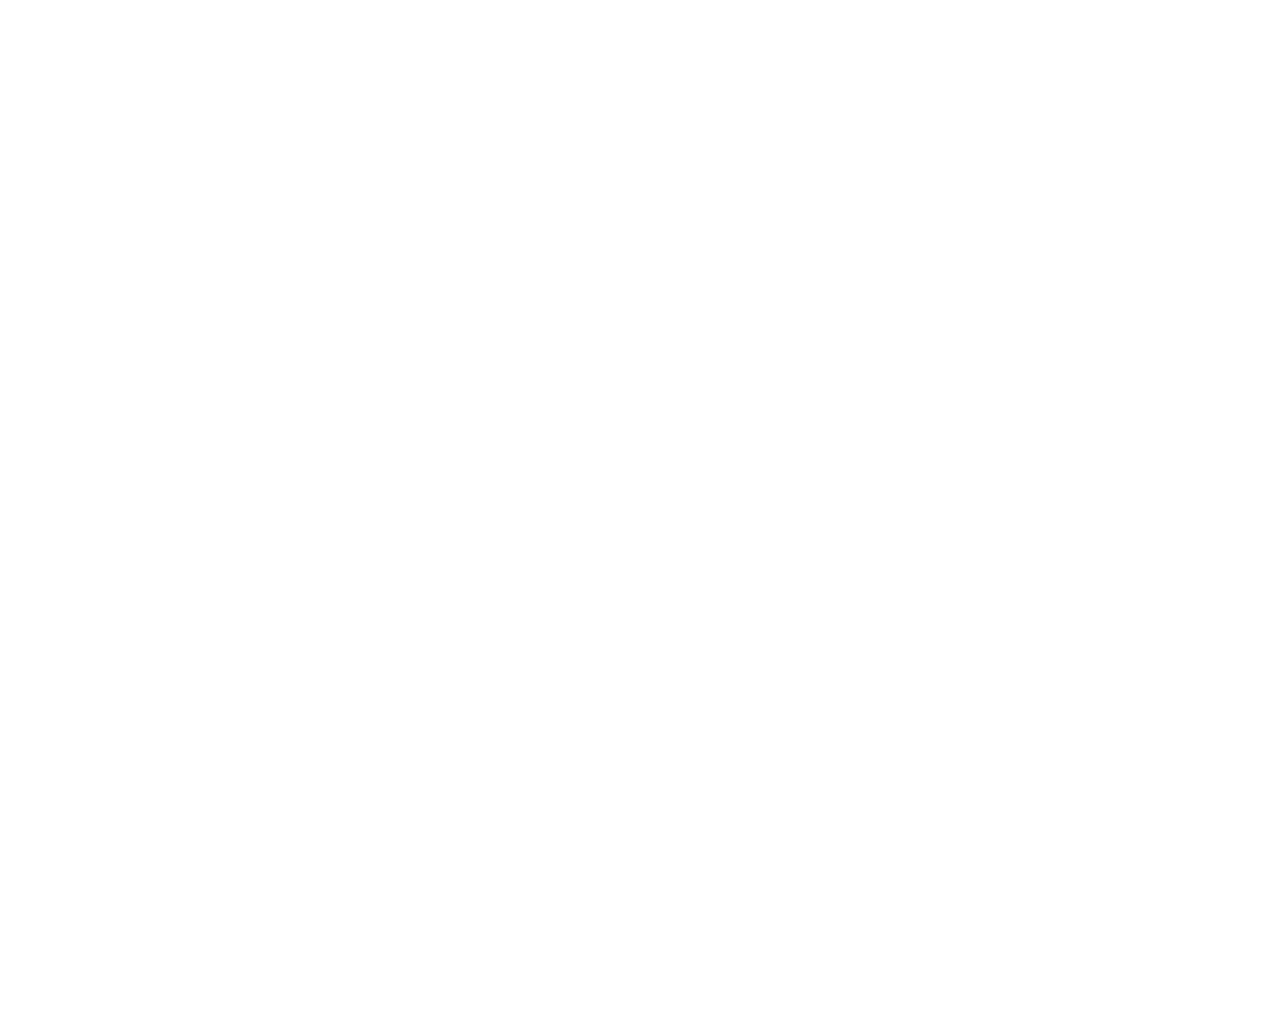
==== app.html @ 665599d3 "More Features" ====
<!DOCTYPE html>
<html>
    <head>
        <link rel="stylesheet" href="file1.css">
        <script src="https://ajax.googleapis.com/ajax/libs/jquery/3.6.0/jquery.min.js"></script>
        <script src = "index.js"></script>
    </head>
    <body>
        <br><br><br><br><br><br>
        <h style="color:white">sadkfjasjkdfhb</h>
    </body>
</html>
---- file1.css ----
body{
    height:1000px;
    width:1000px;
}
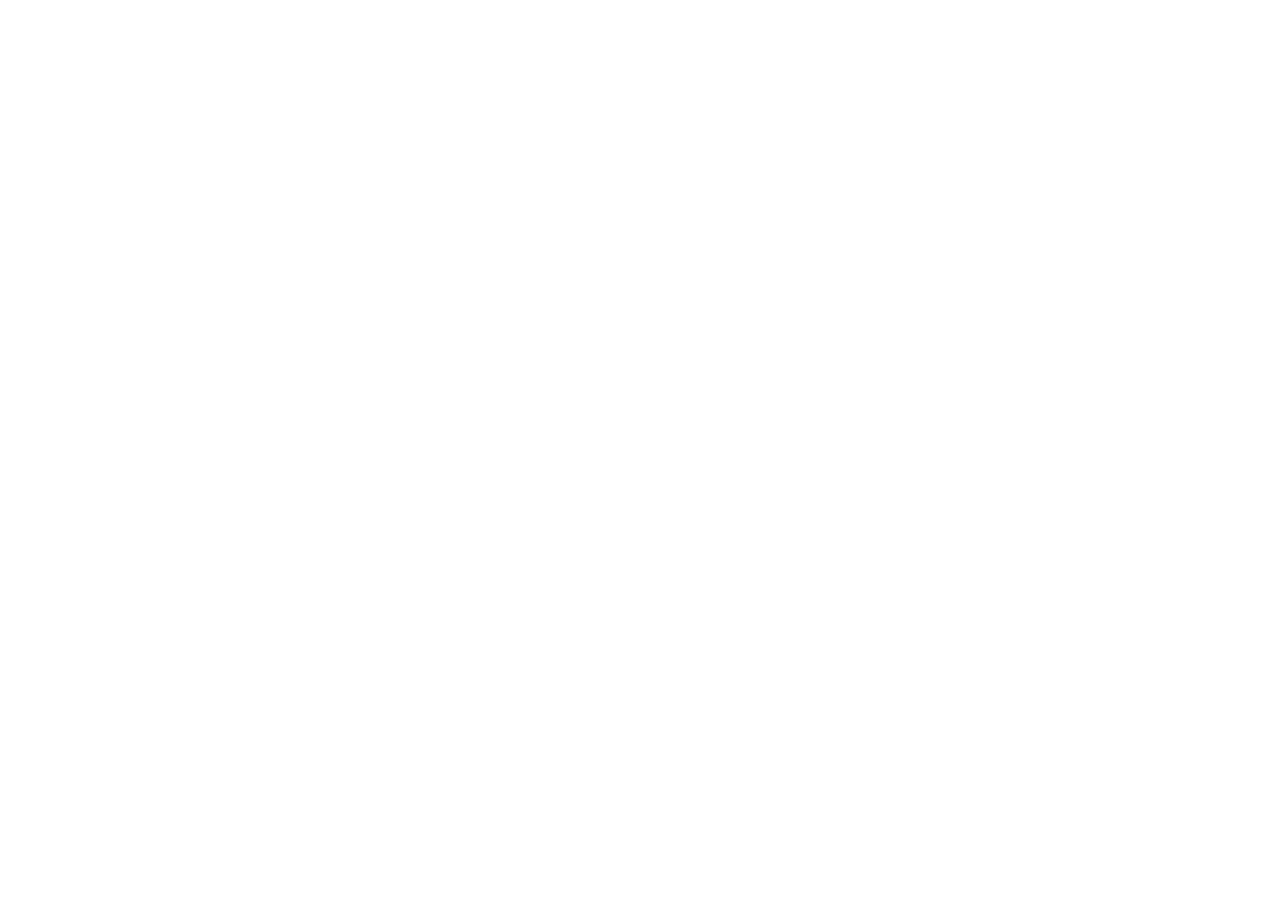
==== commit 7126353f: "More Features" ====
--- a/app.html
+++ b/app.html
@@ -8,6 +8,7 @@
     <body>
         <br><br><br><br><br><br>
         <h style="color:white">sadkfjasjkdfhb</h>
+        <br><br><br><br><br><br><br><br><br><br><br><br><br><br><br><br><br><br><br><br><br><br><br><br><br><br><br><br><br><br><br><br><br><br><br><br>
     </body>
 </html>
 
--- a/file1.css
+++ b/file1.css
@@ -1,4 +1,5 @@
 body{
-    height:1000px;
-    width:1000px;
+    /* height:1000px; */
+    width:100vw;
+    margin:0;
 }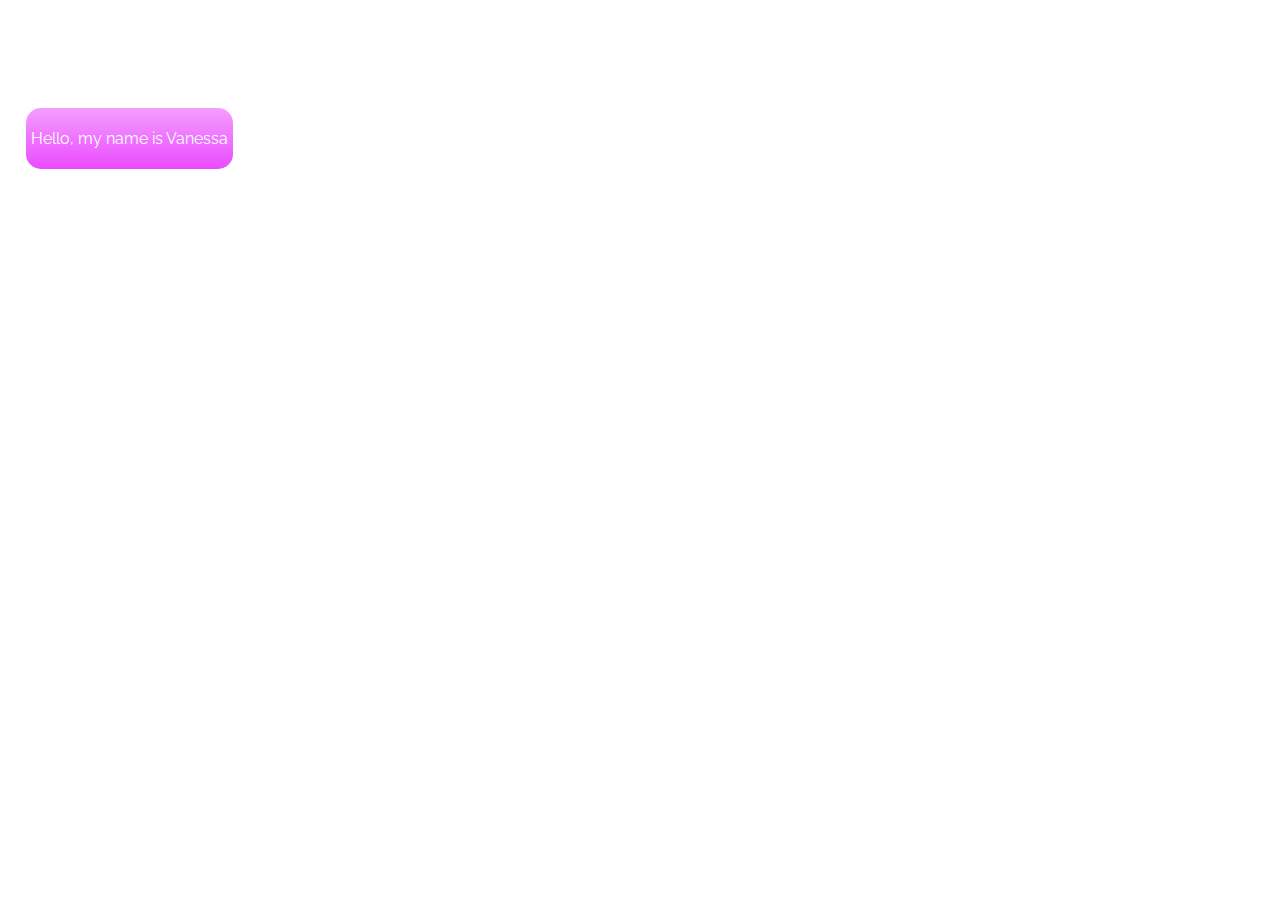
==== commit 89becfa7: "More Features" ====
--- a/app.html
+++ b/app.html
@@ -6,9 +6,10 @@
         <script src = "index.js"></script>
     </head>
     <body>
-        <br><br><br><br><br><br>
-        <h style="color:white">sadkfjasjkdfhb</h>
-        <br><br><br><br><br><br><br><br><br><br><br><br><br><br><br><br><br><br><br><br><br><br><br><br><br><br><br><br><br><br><br><br><br><br><br><br>
+        <div class="container">
+            <br><br><br><br><br><br>
+            <div class="textBubble receive"><p>Hello, my name is Vanessa</p></div>
+        </div>
     </body>
 </html>
 
--- a/file1.css
+++ b/file1.css
@@ -1,5 +1,40 @@
+@import url('https://fonts.googleapis.com/css2?family=Raleway&display=swap');
+
 body{
-    /* height:1000px; */
+    /* min-height: 100vh; */
+    height:auto;
     width:100vw;
     margin:0;
+    /* background-color: red; */
+}
+
+body::-webkit-scrollbar { width: 0 !important }
+.container{
+    position:absolute;
+    height:100%;
+    width:100%;
+    background-color:rgb(255, 255, 255);
+    display: flex;
+    flex-direction: column;
+}
+.textBubble{
+    margin-bottom: 5%; 
+    width:auto;
+    height: auto;
+    max-width: 70%;
+    padding:5px;
+    border-radius: 15px;
+    background-image: linear-gradient( rgb(244, 158, 255),rgb(234, 75, 255));
+    font-family: 'Raleway', sans-serif;
+    color:white;
+}
+
+.receive{
+    margin-left: 2%;
+    align-self: flex-start;
+}
+
+.send{
+    align-self: flex-end;
+    margin-right: 2%; 
 }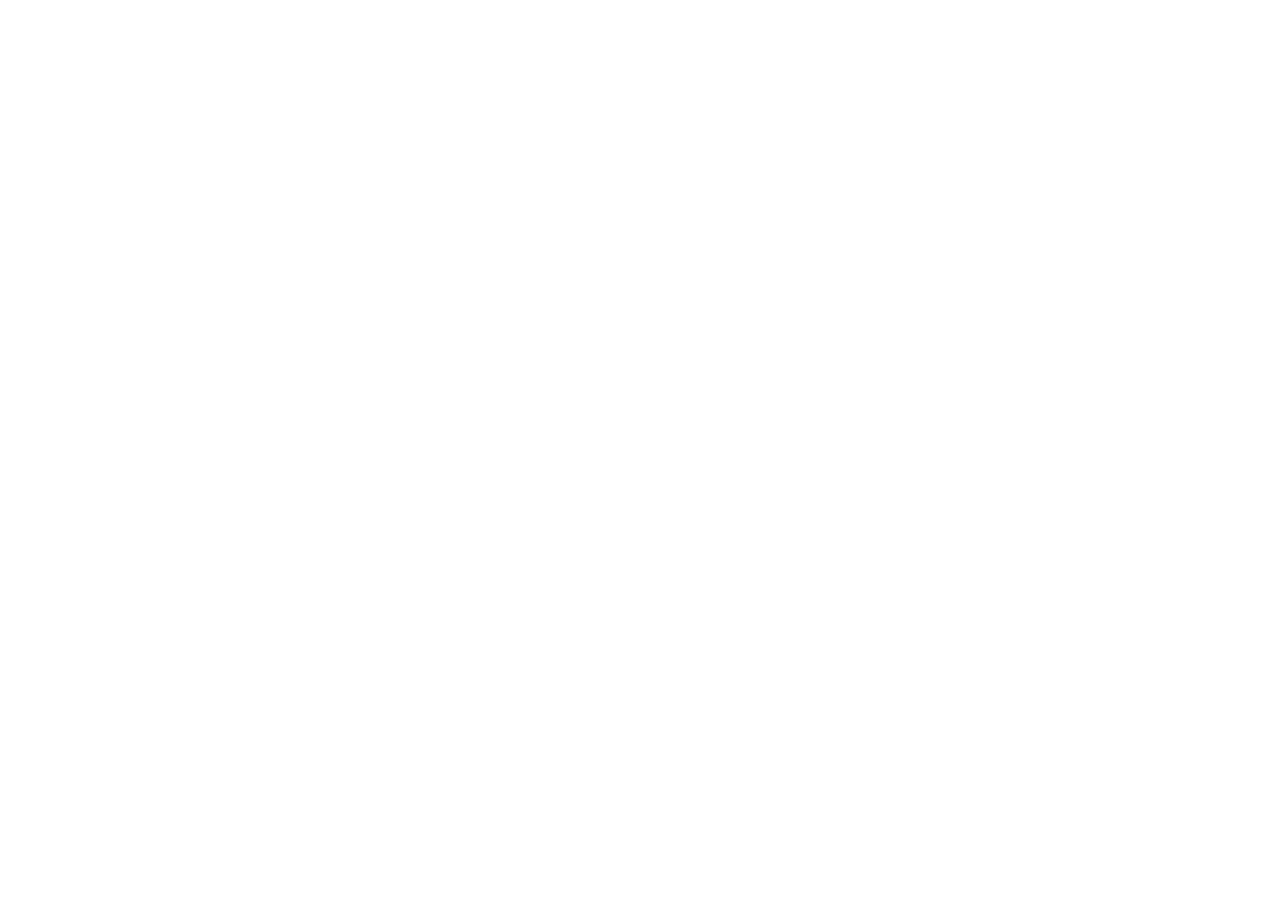
==== commit 446a9f7f: "More Features" ====
--- a/app.html
+++ b/app.html
@@ -3,12 +3,13 @@
     <head>
         <link rel="stylesheet" href="file1.css">
         <script src="https://ajax.googleapis.com/ajax/libs/jquery/3.6.0/jquery.min.js"></script>
-        <script src = "index.js"></script>
+        <!-- <script src = "index.js"></script> -->
+        <!-- <script src = "app.js"></script> -->
     </head>
     <body>
-        <div class="container">
+        <div id="textContainer" class="container">
             <br><br><br><br><br><br>
-            <div class="textBubble receive"><p>Hello, my name is Vanessa</p></div>
+            <!-- <div class="textBubble receive"><p>Hello, my name is Vanessa</p></div> -->
         </div>
     </body>
 </html>
--- a/file1.css
+++ b/file1.css
@@ -27,6 +27,16 @@
     background-image: linear-gradient( rgb(244, 158, 255),rgb(234, 75, 255));
     font-family: 'Raleway', sans-serif;
     color:white;
+    animation: fadein 1s forwards;
+}
+
+@keyframes fadein {
+    0%{
+        opacity: 0;
+    }
+    100%{
+        opacity: 1;
+    }
 }
 
 .receive{
